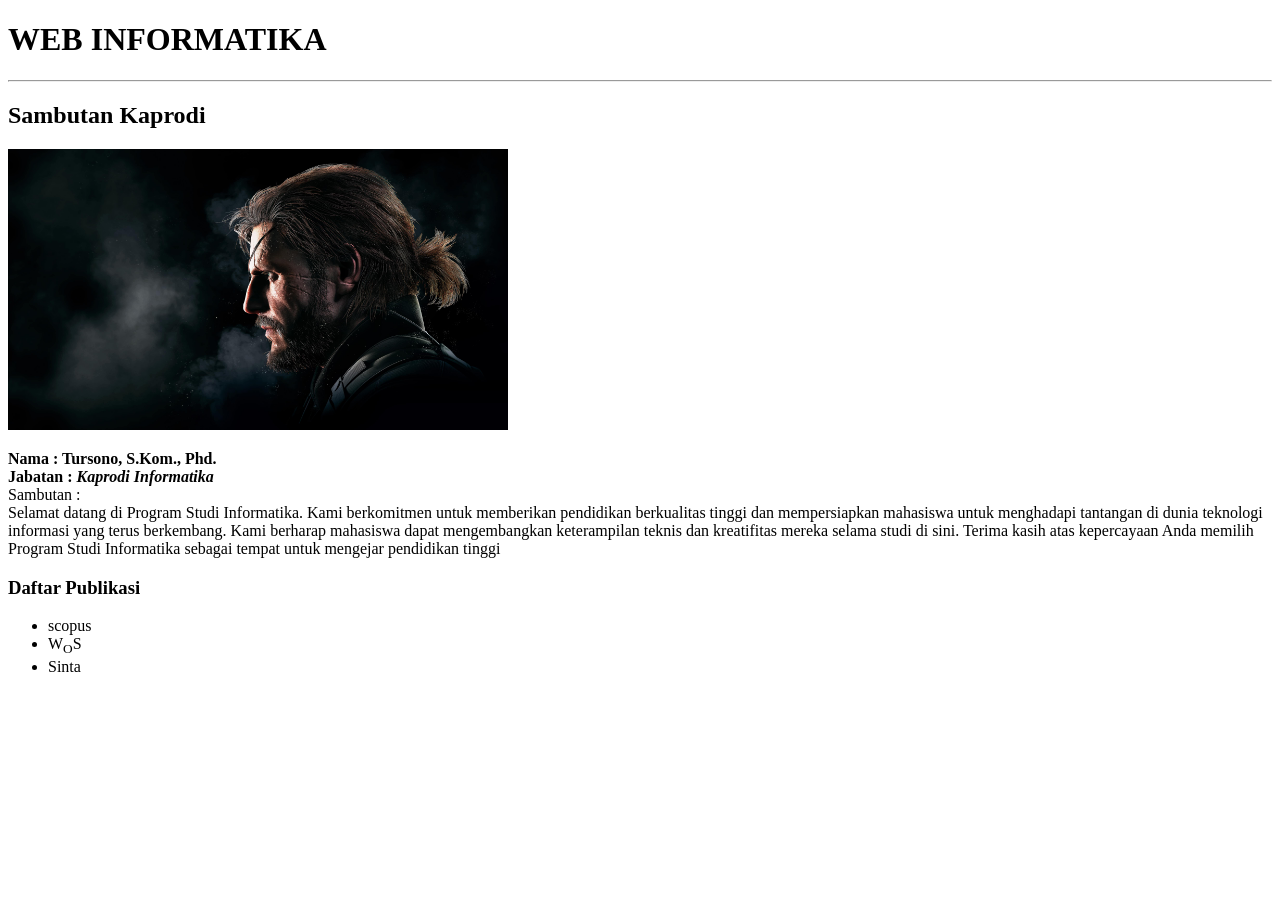
==== index.html @ a051796e "add homepage" ====
<!DOCTYPE html>
<html lang="en">
<head>
    <meta charset="UTF-8">
    <meta name="viewport" content="width=device-width, initial-scale=1.0">
    <title>INFORMATIKA KELAS A</title>
</head>
<body>
    <h1>WEB INFORMATIKA</h1>
    <hr>
    <h2>Sambutan Kaprodi</h2>
    <img  src="assets/images/snake.jpg" alt="snake" width="500px" />
    <p>
        <b>Nama : Tursono, S.Kom., Phd. <br />
        Jabatan : <i>Kaprodi Informatika </i> </b><br />
        Sambutan :<br>
        Selamat datang di Program Studi Informatika. Kami berkomitmen
        untuk memberikan pendidikan berkualitas tinggi
        dan mempersiapkan mahasiswa untuk menghadapi 
        tantangan di dunia teknologi informasi yang 
        terus berkembang. Kami berharap mahasiswa dapat 
        mengembangkan keterampilan teknis dan kreatifitas mereka selama studi di sini. 
        Terima kasih atas kepercayaan Anda memilih Program Studi Informatika sebagai tempat untuk 
        mengejar pendidikan tinggi <br />
    </p>
    <h3>Daftar Publikasi</h3>
    <ul>
        <li>scopus</li>
        <li>W<sub>O</sub>S</li>
        <li>Sinta</li>

    </ul>
</body>
</html>
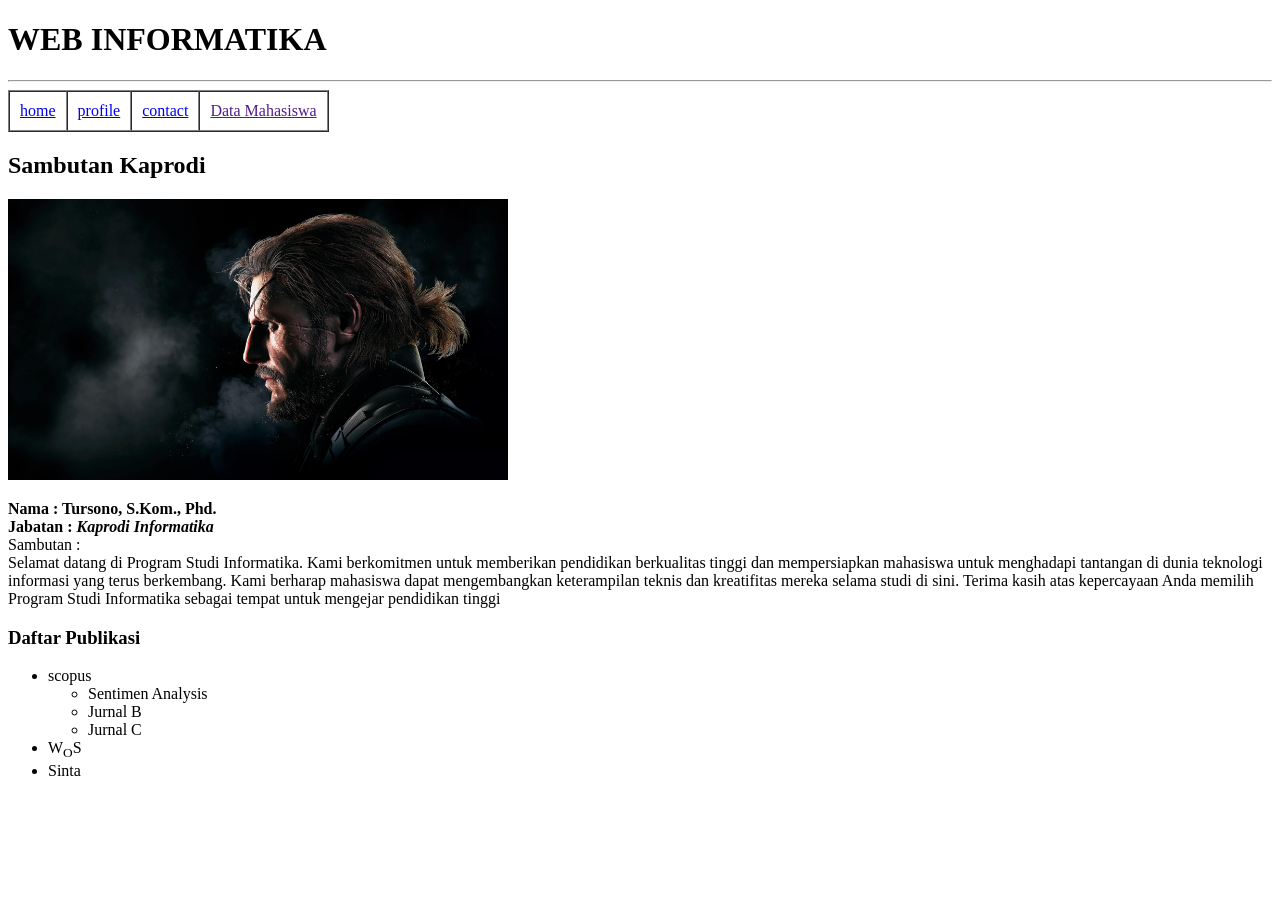
==== commit fb28119f: "feat: Navigasi" ====
--- a/index.html
+++ b/index.html
@@ -8,6 +8,15 @@
 <body>
     <h1>WEB INFORMATIKA</h1>
     <hr>
+    <table border = "1" cellspacing = "0" cellpadding = "10px">
+        <tr>
+            <td><a href = "index.html">home</a></td>
+            <td><a href = "profile.html">profile</a></td>
+            <td><a href = "contact.html">contact</a></td>
+            <td><a href = >Data Mahasiswa</a></td>
+        </tr>
+
+    </table>
     <h2>Sambutan Kaprodi</h2>
     <img  src="assets/images/snake.jpg" alt="snake" width="500px" />
     <p>
@@ -26,6 +35,11 @@
     <h3>Daftar Publikasi</h3>
     <ul>
         <li>scopus</li>
+            <ul>
+                <li>Sentimen Analysis</li>
+                <li>Jurnal B</li>
+                <li>Jurnal C</li>
+            </ul>
         <li>W<sub>O</sub>S</li>
         <li>Sinta</li>
 
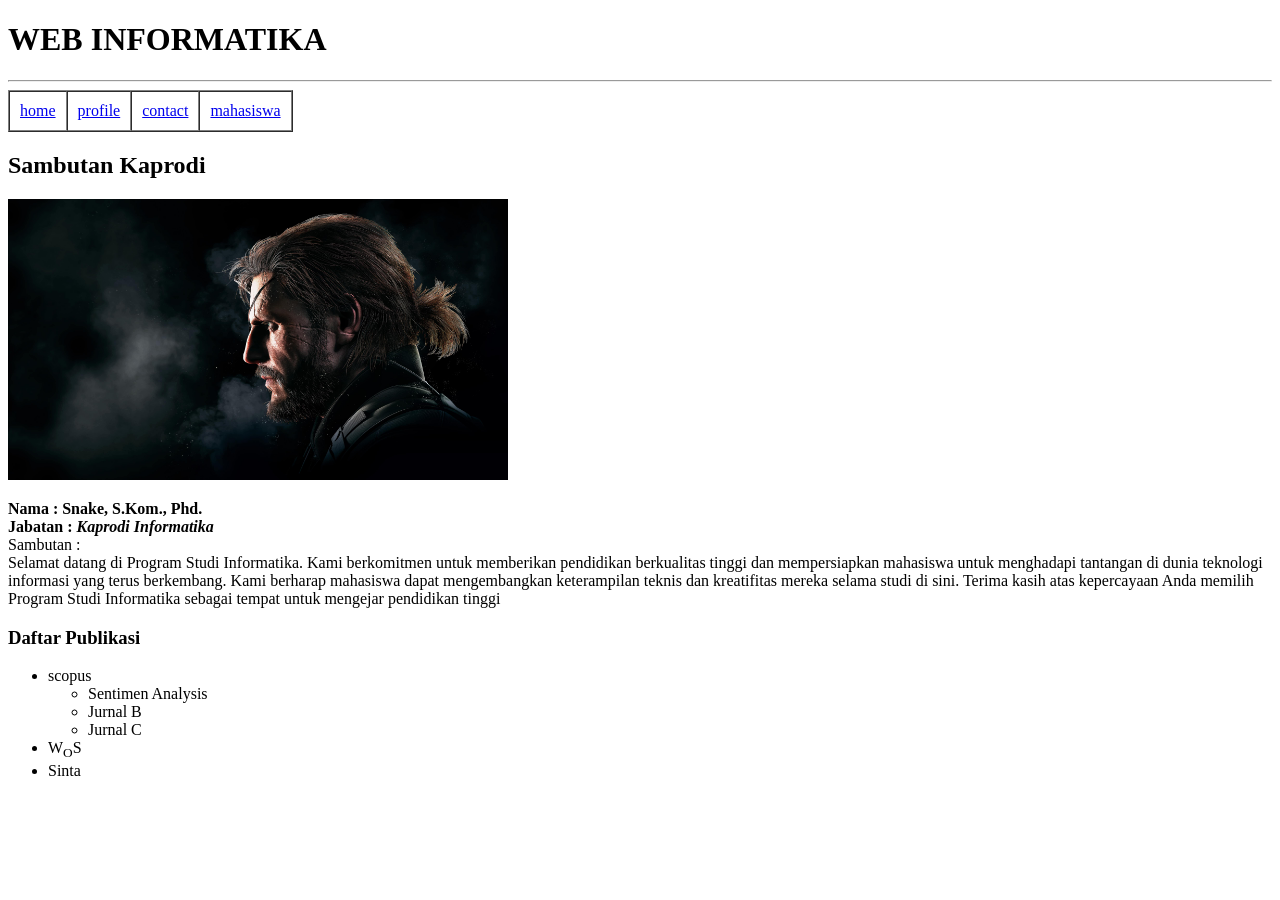
==== commit 8be03e6a: "add tabel & data mahasiswa" ====
--- a/index.html
+++ b/index.html
@@ -13,14 +13,14 @@
             <td><a href = "index.html">home</a></td>
             <td><a href = "profile.html">profile</a></td>
             <td><a href = "contact.html">contact</a></td>
-            <td><a href = >Data Mahasiswa</a></td>
+            <td><a href = "mahasiswa.html">mahasiswa</a></td>
         </tr>
 
     </table>
     <h2>Sambutan Kaprodi</h2>
     <img  src="assets/images/snake.jpg" alt="snake" width="500px" />
     <p>
-        <b>Nama : Tursono, S.Kom., Phd. <br />
+        <b>Nama : Snake, S.Kom., Phd. <br />
         Jabatan : <i>Kaprodi Informatika </i> </b><br />
         Sambutan :<br>
         Selamat datang di Program Studi Informatika. Kami berkomitmen
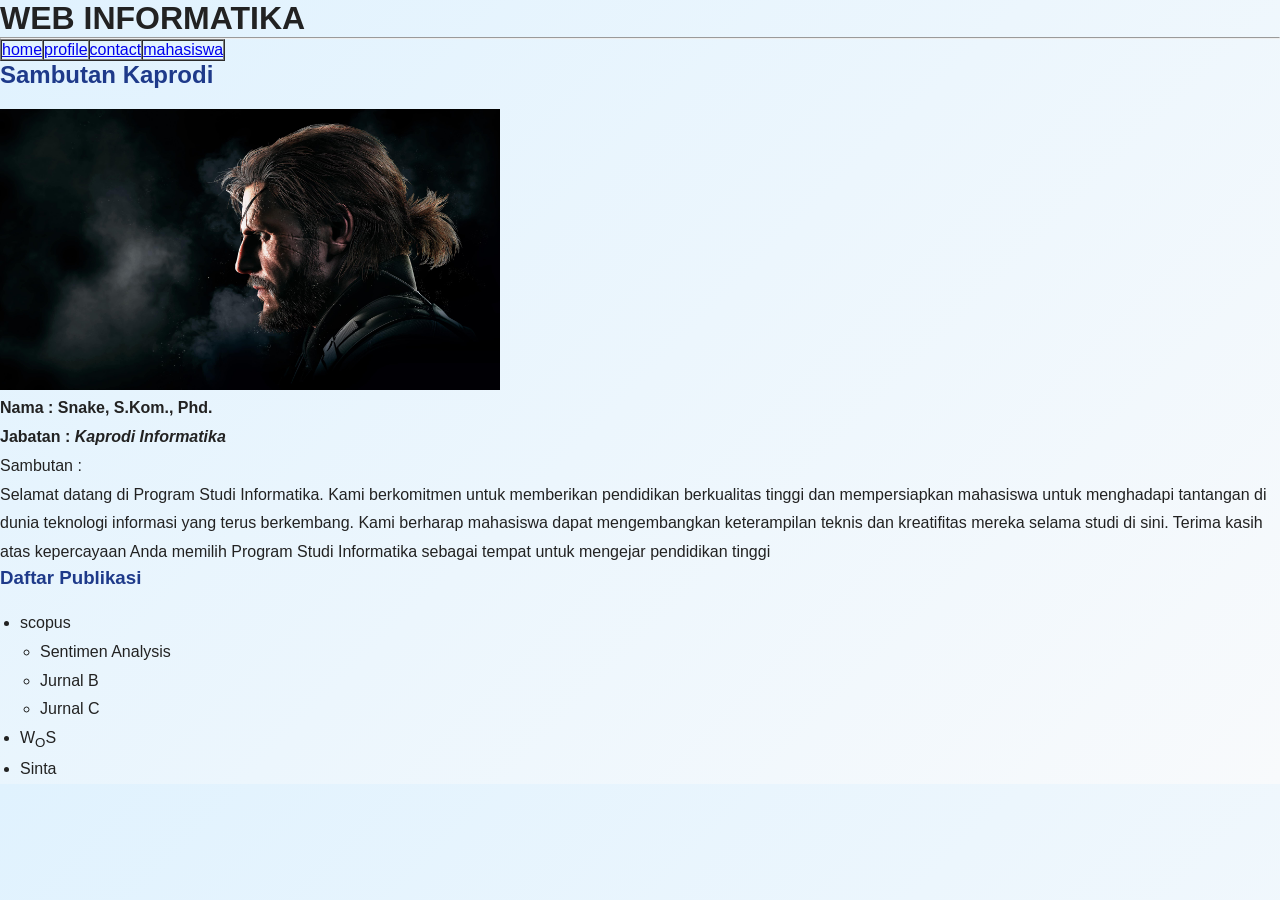
==== commit de1c00d1: "styling sederhana" ====
--- a/index.html
+++ b/index.html
@@ -4,6 +4,7 @@
     <meta charset="UTF-8">
     <meta name="viewport" content="width=device-width, initial-scale=1.0">
     <title>INFORMATIKA KELAS A</title>
+    <link rel="stylesheet" href="assets/css/style.css">
 </head>
 <body>
     <h1>WEB INFORMATIKA</h1>
--- a/assets/css/style.css
+++ b/assets/css/style.css
@@ -0,0 +1,75 @@
+*{
+    margin:0;
+    padding:0;
+    box-sizing:border-box;
+}
+
+body{
+    font-family:Arial, sans-serif;
+    background:linear-gradient(135deg,#e0f2fe,#f8fafc);
+    color:#222;
+}
+
+nav{
+    background:white;
+    display:flex;
+    justify-content:space-between;
+    align-items:center;
+    padding:20px 60px;
+    box-shadow:0 4px 15px rgba(0,0,0,.08);
+}
+
+nav h1{
+    color:#2563eb;
+}
+
+nav ul{
+    display:flex;
+    gap:20px;
+    list-style:none;
+}
+
+nav a{
+    text-decoration:none;
+    color:#333;
+    font-weight:bold;
+}
+
+nav a:hover{
+    color:#2563eb;
+}
+
+.container{
+    width:80%;
+    margin:40px auto;
+}
+
+h2,h3{
+    margin-bottom:20px;
+    color:#1e3a8a;
+}
+
+.card{
+    background:white;
+    padding:25px;
+    border-radius:15px;
+    box-shadow:0 10px 25px rgba(0,0,0,.08);
+    margin-bottom:30px;
+}
+
+.hero-img{
+    width:100%;
+    max-width:500px;
+    display:block;
+    margin:0 auto 20px;
+    border-radius:15px;
+}
+
+p{
+    line-height:1.8;
+}
+
+ul{
+    margin-left:20px;
+    line-height:1.8;
+}
